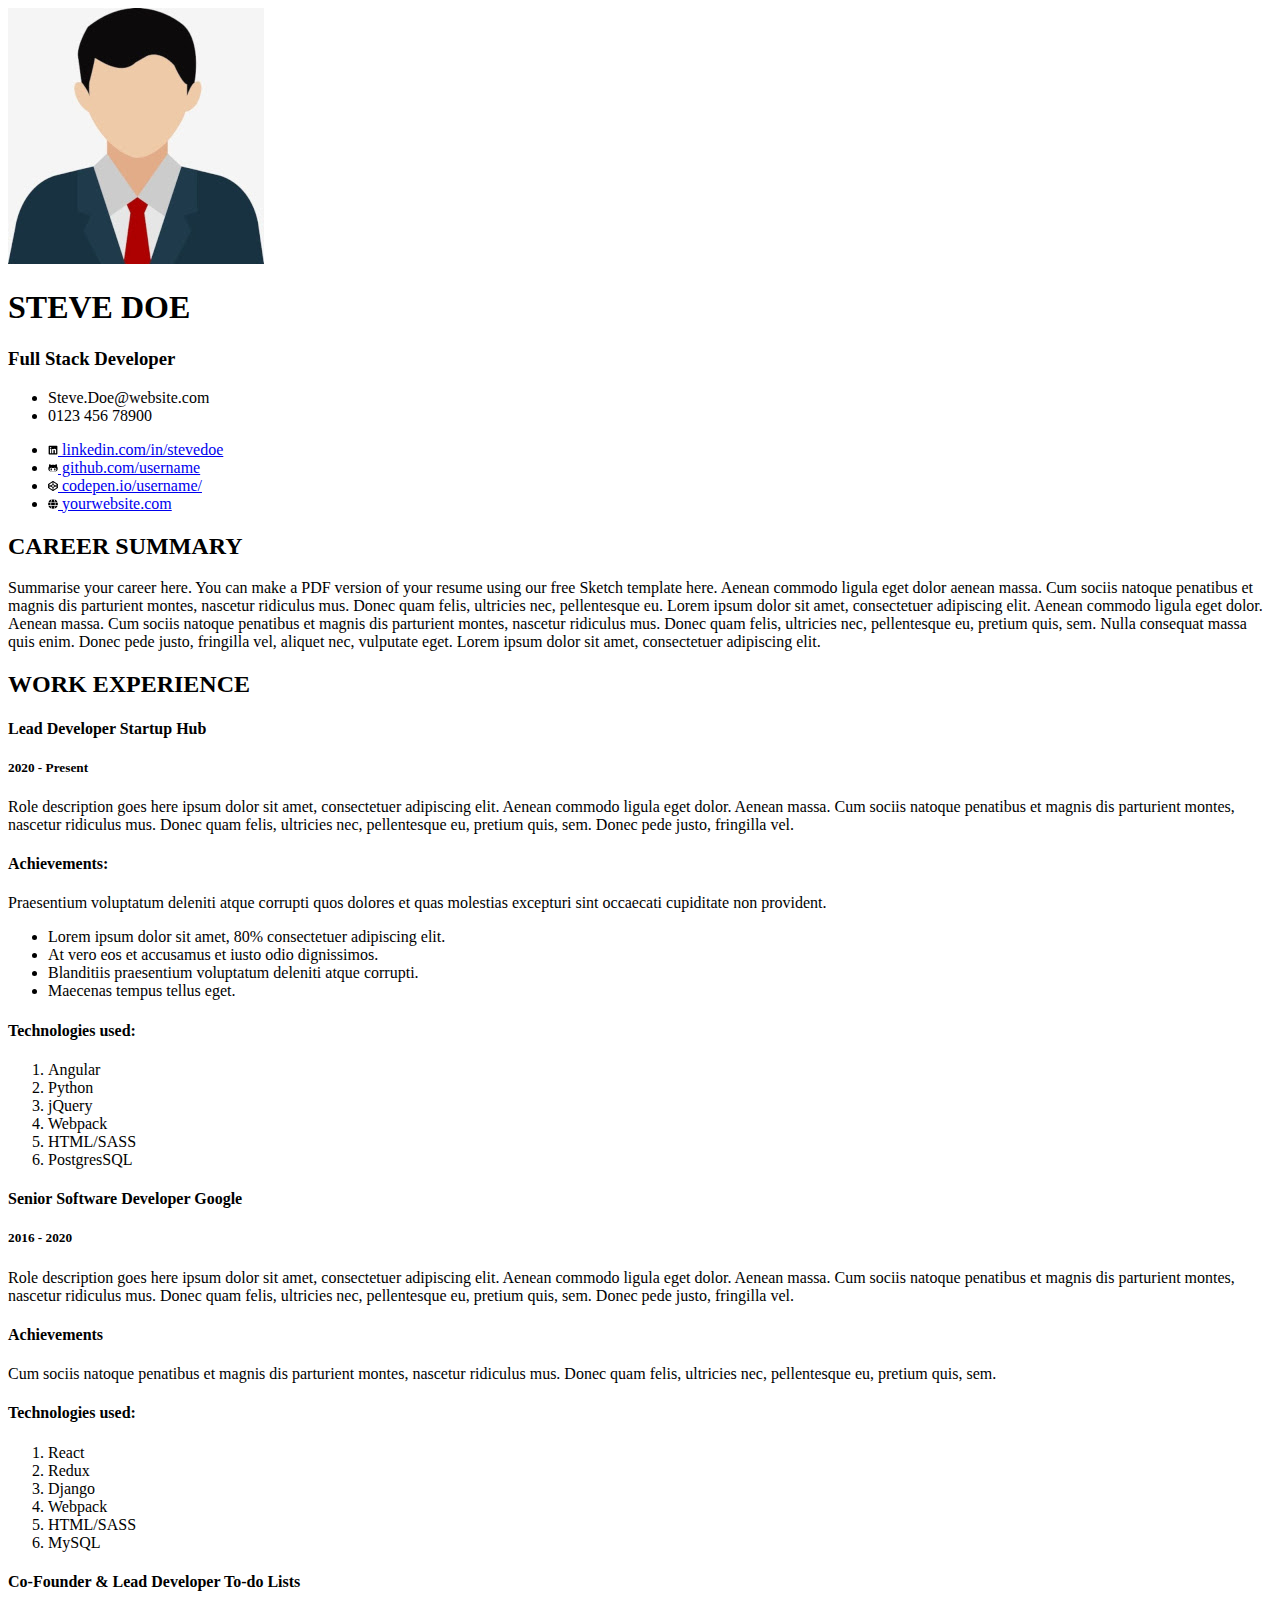
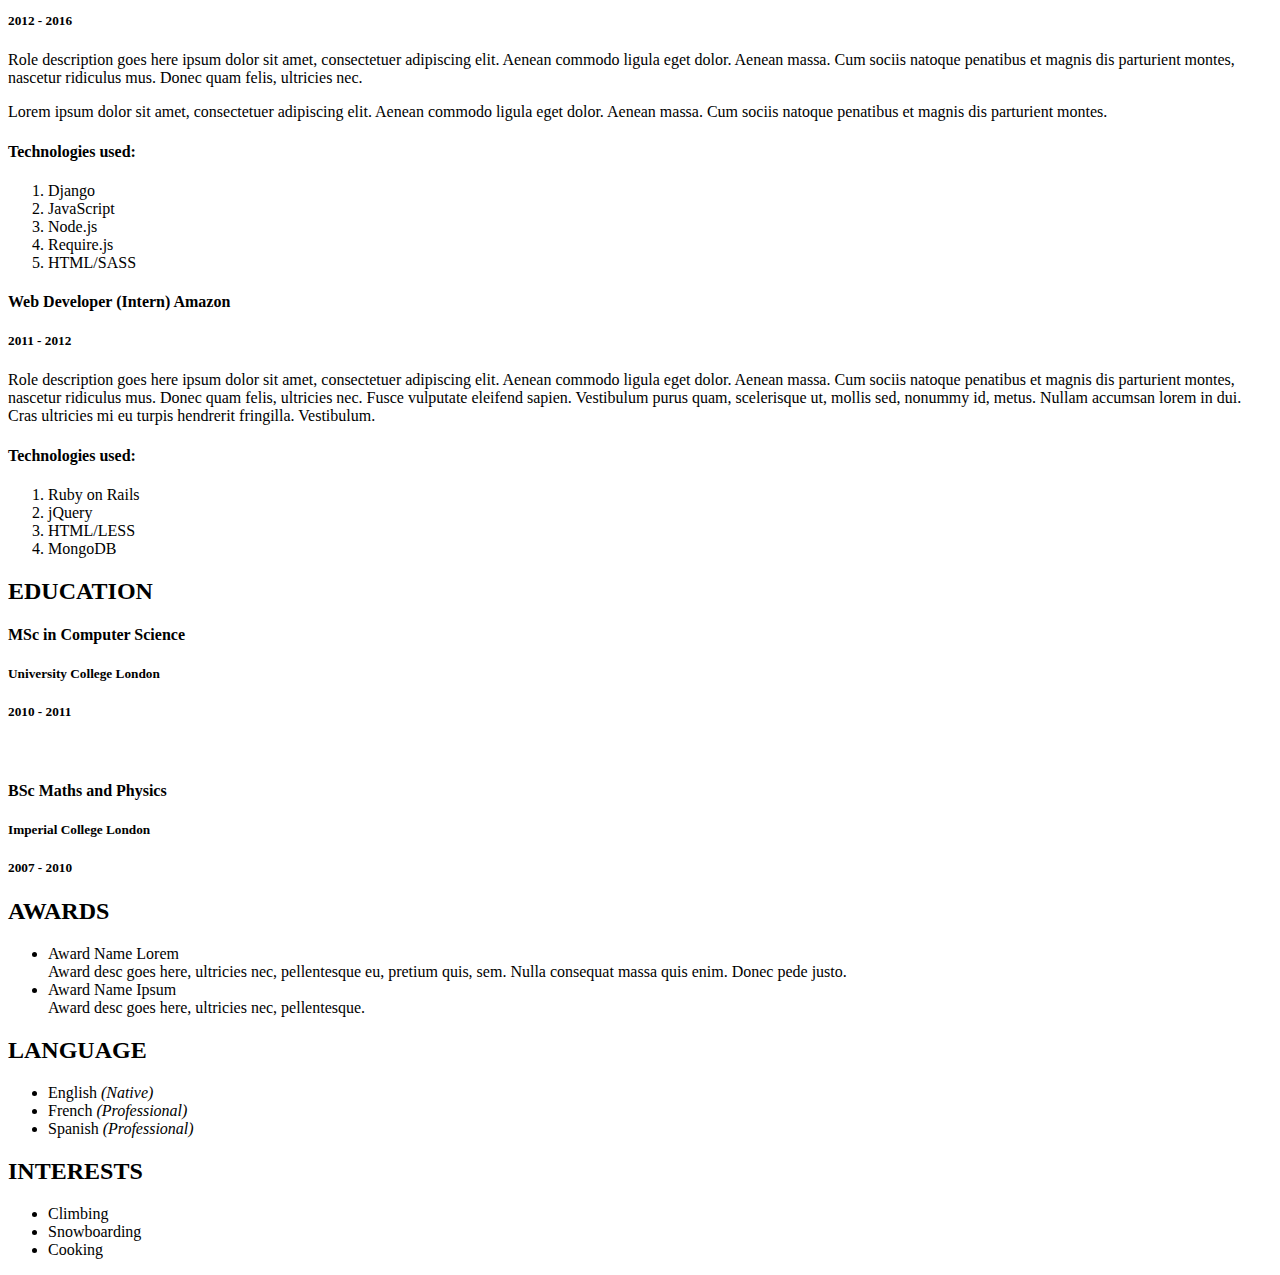
==== atv10/curriculo_bootstrap.html @ 67ce055f "curriculo added" ====
<!DOCTYPE html>
<html>
    <head>
        <link rel="stylesheet" type="text/css" href="style.css">
        <link href="https://cdn.jsdelivr.net/npm/bootstrap@5.3.0-alpha3/dist/css/bootstrap.min.css" rel="stylesheet" integrity="sha384-KK94CHFLLe+nY2dmCWGMq91rCGa5gtU4mk92HdvYe+M/SXH301p5ILy+dN9+nJOZ" crossorigin="anonymous">
        <script src="https://cdn.jsdelivr.net/npm/bootstrap@5.3.0-alpha3/dist/js/bootstrap.bundle.min.js" integrity="sha384-ENjdO4Dr2bkBIFxQpeoTz1HIcje39Wm4jDKdf19U8gI4ddQ3GYNS7NTKfAdVQSZe" crossorigin="anonymous"></script>
    </head>
    <body>
        <div class="container">
            <header class="bg-secondary text-white row">
            <div class="row list-inline">    
                <div class="col-md-4">
                    <img src="img/steve.jpg" alt="steve photo">
                </div>

                <div id="personal-info col-md-4">

                    <h1>STEVE DOE</h1>
                    <h3>Full Stack Developer</h3>

                    <ul class="contact no_bullet">
                        <li>Steve.Doe@website.com </li>
                        <li>0123 456 78900</li>
                    </ul>
                </div>

                <div id="sites">
                    <ul class="no_bullet">
                        <li><a href="http://linkedin.com/in/stevedoe" target="_blank"><img src="img/icon/linkedin.svg"  class="bg-color-light"style="height: 10px; width: 10px;"> linkedin.com/in/stevedoe</a></li>
                        <li><a href="github.com/username" target="_blank"><img src="img/icon/github-alt-brands.svg" class="bg-color-light"style="height: 10px; width: 10px;"> github.com/username</a></li>
                        <li><a href="#" target="_blank"><img src="img/icon/codepen.svg" class="bg-color-light"style="height: 10px; width: 10px;"> codepen.io/username/</a></li>
                        <li><a href="#" target="_blanl"><img src="img/icon/globe.svg" class="bg-color-light"style="height: 10px; width: 10px;"> yourwebsite.com</a></li>
                    </ul>
                </div>
            </div>
            </header>

            <section id="summary">
                <h2>CAREER SUMMARY</h2>
                <p>
                    Summarise your career here. You can make a PDF version of your resume using our free Sketch template here. 
                    Aenean commodo ligula eget dolor aenean massa. 
                    Cum sociis natoque penatibus et magnis dis parturient montes, nascetur ridiculus mus. Donec quam felis, ultricies nec, pellentesque eu. Lorem ipsum dolor sit amet, consectetuer adipiscing elit. 
                    Aenean commodo ligula eget dolor. Aenean massa. Cum sociis natoque penatibus et magnis dis parturient montes, nascetur ridiculus mus. 
                    Donec quam felis, ultricies nec, pellentesque eu, pretium quis, sem. Nulla consequat massa quis enim. Donec pede justo, fringilla vel, aliquet nec, vulputate eget. Lorem ipsum dolor sit amet, consectetuer adipiscing elit.
                </p>
            </section>

            <main>

                <h2>WORK EXPERIENCE</h2>

                <h4>Lead Developer <span class="company">Startup Hub<span></h4>
                <h5 class="period">2020 - Present</h5>

                <p>
                Role description goes here ipsum dolor sit amet, consectetuer adipiscing elit. Aenean commodo ligula eget dolor. 
                Aenean massa. Cum sociis natoque penatibus et magnis dis parturient montes, nascetur ridiculus mus. Donec quam felis, 
                ultricies nec, pellentesque eu, pretium quis, sem. Donec pede justo, fringilla vel.
                </p>

                <h4>Achievements:</h4>

                <p>
                Praesentium voluptatum deleniti atque corrupti quos dolores et quas molestias excepturi sint occaecati cupiditate non provident.
                </p>

                <ul>
                  <li>Lorem ipsum dolor sit amet, 80% consectetuer adipiscing elit.</li>
                  <li>At vero eos et accusamus et iusto odio dignissimos.</li>
                  <li>Blanditiis praesentium voluptatum deleniti atque corrupti.</li>
                  <li>Maecenas tempus tellus eget.</li>
                </ul>

                <h4>Technologies used:</h4>

                <ol class="no_bullet tech">
                  <li>Angular</li>
                  <li>Python</li>
                  <li>jQuery</li>
                  <li>Webpack</li>
                  <li>HTML/SASS</li>
                  <li>PostgresSQL</li>
                </ol>

                <h4>Senior Software Developer <span class="company">Google</span></h4>
                <h5 class="period">2016 - 2020</h5>

                <p>
                Role description goes here ipsum dolor sit amet, consectetuer adipiscing elit. Aenean commodo ligula eget dolor. Aenean massa. Cum sociis natoque penatibus et magnis dis parturient montes, nascetur ridiculus mus. Donec quam felis, ultricies nec, pellentesque eu, pretium quis, sem. Donec pede justo, fringilla vel.</p>

                <h4>Achievements</h4>

                <p>
                Cum sociis natoque penatibus et magnis dis parturient montes, nascetur ridiculus mus. Donec quam felis, ultricies nec, pellentesque eu, pretium quis, sem.
                </p>

                <h4>Technologies used:</h4>

                <ol class="no_bullet tech">
                  <li>React</li>
                  <li>Redux</li>
                  <li>Django</li>
                  <li>Webpack</li>
                  <li>HTML/SASS</li>
                  <li>MySQL</li>
                </ol>

                <h4>Co-Founder & Lead Developer <span class="company">To-do Lists</span></h4>
                <h5 class="period">2012 - 2016</h5>

                <p>
                Role description goes here ipsum dolor sit amet, consectetuer adipiscing elit. Aenean commodo ligula eget dolor. Aenean massa. Cum sociis natoque penatibus et magnis dis parturient montes, nascetur ridiculus mus. Donec quam felis, ultricies nec.</p>

                <p>
                Lorem ipsum dolor sit amet, consectetuer adipiscing elit. Aenean commodo ligula eget dolor. Aenean massa. Cum sociis natoque penatibus et magnis dis parturient montes.</p>

                <h4>Technologies used:</h4>

                <ol class="no_bullet tech">
                  <li>Django</li>
                  <li>JavaScript</li>
                  <li>Node.js</li>
                  <li>Require.js</li>
                  <li>HTML/SASS</li>
                </ol>

                <h4>Web Developer (Intern) <span class="company">Amazon</span></h4>
                <h5 class="period">2011 - 2012</h5>

                <p>
                Role description goes here ipsum dolor sit amet, consectetuer adipiscing elit. 
                Aenean commodo ligula eget dolor. Aenean massa. 
                Cum sociis natoque penatibus et magnis dis parturient montes, nascetur ridiculus mus. 
                Donec quam felis, ultricies nec. Fusce vulputate eleifend sapien. 
                Vestibulum purus quam, scelerisque ut, mollis sed, nonummy id, metus. 
                Nullam accumsan lorem in dui. Cras ultricies mi eu turpis hendrerit fringilla. Vestibulum.</p>

                <h4>Technologies used:</h4>

                <ol class="no_bullet tech">
                  <li>Ruby on Rails</li>
                  <li>jQuery</li>
                  <li>HTML/LESS</li>
                  <li>MongoDB</li>
                </ol>

            </main>

            <aside>

                <div>
                    <h2>EDUCATION</h2>

                    <h4>MSc in Computer Science</h4>
                    <h5>University College London</h5>
                    <h5 class="period">2010 - 2011</h5>

                    <br>

                    <h4>BSc Maths and Physics</h4>
                    <h5>Imperial College London</h5>
                    <h5 class="period">2007 - 2010</h5>
                </div>


                <div>
                    <h2>AWARDS</h2>

                    <ul class="awards">
                        <li>Award Name Lorem<br>
                        Award desc goes here, ultricies nec, pellentesque eu, pretium quis, sem. Nulla consequat massa quis enim. Donec pede justo.
                        </li>
                        <li>Award Name Ipsum<br>
                        Award desc goes here, ultricies nec, pellentesque.
                        </li>
                    </ul>
                </div>


                <div>
                    <h2>LANGUAGE</h2>

                    <ul class="no_bullet lang">
                      <li>English <em>(Native)</em></li>
                      <li>French <em>(Professional)</em></li>
                      <li>Spanish <em>(Professional)</em></li>
                    </ul>
                </div>

                <div>
                    <h2>INTERESTS</h2>

                    <ul class="no_bullet lang">
                        <li>Climbing </li>
                        <li>Snowboarding</li>
                        <li>Cooking</li>
                    </ul>
                </div>

            </aside>
        </div>
    </body>
</html>
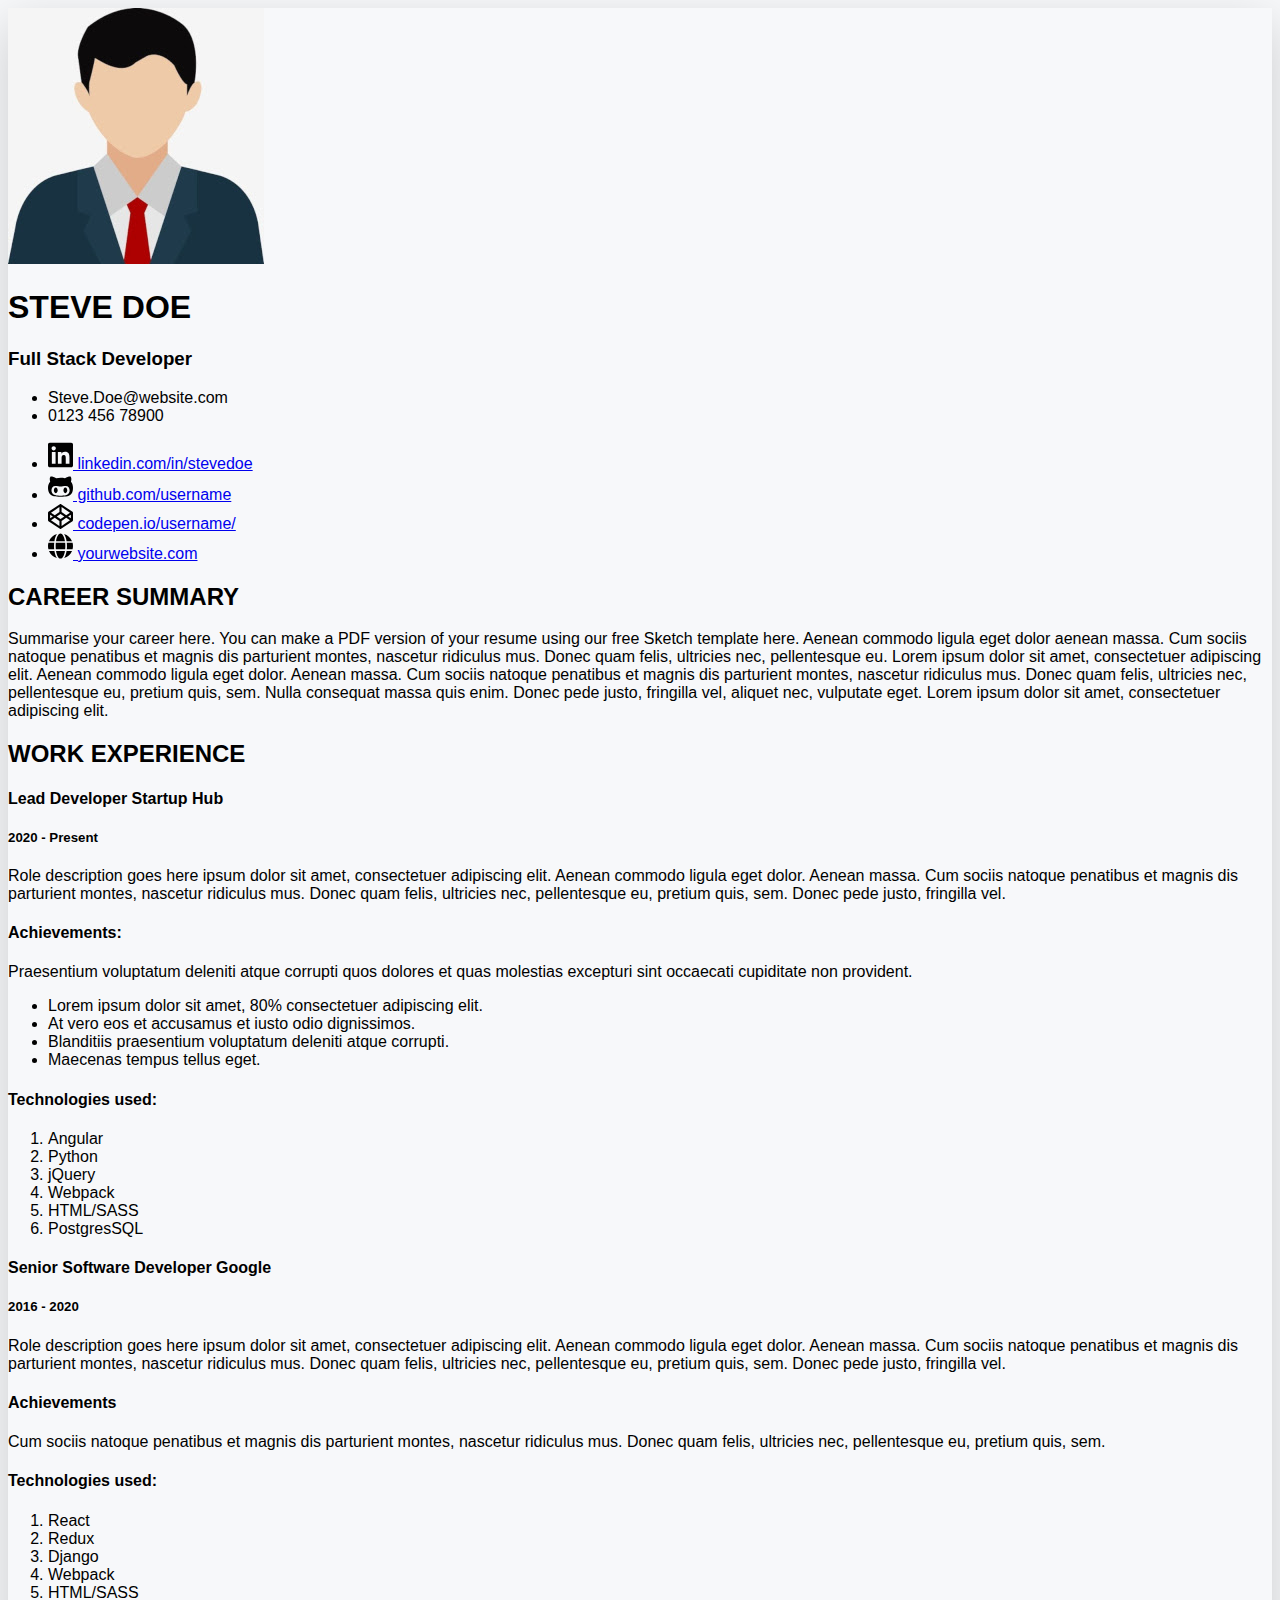
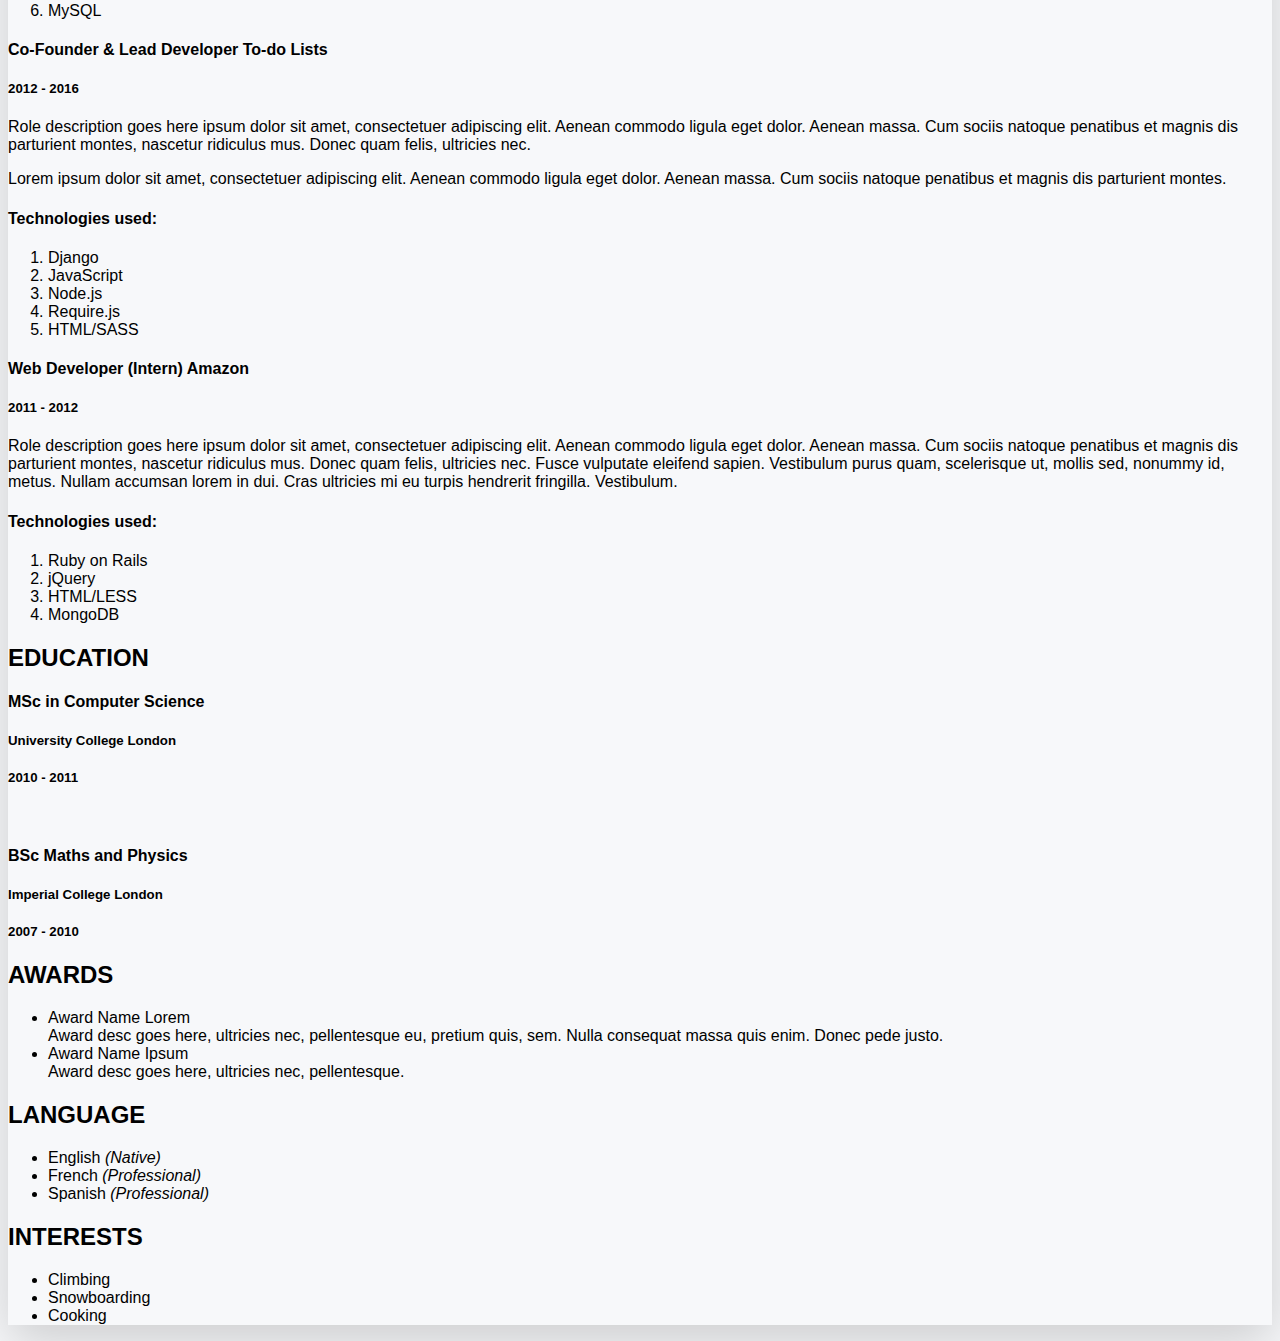
==== commit 7148434d: "border" ====
--- a/atv10/curriculo_bootstrap.html
+++ b/atv10/curriculo_bootstrap.html
@@ -5,38 +5,34 @@
         <link href="https://cdn.jsdelivr.net/npm/bootstrap@5.3.0-alpha3/dist/css/bootstrap.min.css" rel="stylesheet" integrity="sha384-KK94CHFLLe+nY2dmCWGMq91rCGa5gtU4mk92HdvYe+M/SXH301p5ILy+dN9+nJOZ" crossorigin="anonymous">
         <script src="https://cdn.jsdelivr.net/npm/bootstrap@5.3.0-alpha3/dist/js/bootstrap.bundle.min.js" integrity="sha384-ENjdO4Dr2bkBIFxQpeoTz1HIcje39Wm4jDKdf19U8gI4ddQ3GYNS7NTKfAdVQSZe" crossorigin="anonymous"></script>
     </head>
-    <body>
-        <div class="container">
-            <header class="bg-secondary text-white row">
-            <div class="row list-inline">    
-                <div class="col-md-4">
-                    <img src="img/steve.jpg" alt="steve photo">
-                </div>
-
-                <div id="personal-info col-md-4">
+    <body style="font-family: 'Roboto', sans-serif; background-color: #F7F8FA;">
+        <div class="container col-7 mt-3 mb-3 font-family-roboto border-secondary-3 text-secondary" style="box-shadow: rgba(0, 0, 0, 0.176) 0px 16px 48px 0px;">
+            <header class="row bg-dark text-white">
+                <div class="col-lg-3 m-0 p-0">
+                    <img class="rounded float-right" src="img/steve.jpg" alt="steve photo">
+                </div>
+                <div class="col-lg-4 mt-4 ml-0 pl-0" id="personal-info">
 
                     <h1>STEVE DOE</h1>
                     <h3>Full Stack Developer</h3>
 
-                    <ul class="contact no_bullet">
-                        <li>Steve.Doe@website.com </li>
-                        <li>0123 456 78900</li>
-                    </ul>
-                </div>
-
-                <div id="sites">
-                    <ul class="no_bullet">
-                        <li><a href="http://linkedin.com/in/stevedoe" target="_blank"><img src="img/icon/linkedin.svg"  class="bg-color-light"style="height: 10px; width: 10px;"> linkedin.com/in/stevedoe</a></li>
-                        <li><a href="github.com/username" target="_blank"><img src="img/icon/github-alt-brands.svg" class="bg-color-light"style="height: 10px; width: 10px;"> github.com/username</a></li>
-                        <li><a href="#" target="_blank"><img src="img/icon/codepen.svg" class="bg-color-light"style="height: 10px; width: 10px;"> codepen.io/username/</a></li>
-                        <li><a href="#" target="_blanl"><img src="img/icon/globe.svg" class="bg-color-light"style="height: 10px; width: 10px;"> yourwebsite.com</a></li>
-                    </ul>
-                </div>
-            </div>
+                    <ul class="contact">
+                        <li class="text-white-50">Steve.Doe@website.com </li>
+                        <li class="text-white-50">0123 456 78900</li>
+                    </ul>
+                </div>
+                <div class="col-lg-4" id="sites">
+                    <ul class="mt-4">
+                        <li class="mt-2 text-secondary"><a class="text-white-50" href="http://linkedin.com/in/stevedoe" target="_blank"><img class="rounded bg-white p-1" style="width: 25px;" src="img/icon/linkedin.svg"> linkedin.com/in/stevedoe</a></li>
+                        <li class="mt-2 text-secondary"><a class="text-white-50" href="github.com/username" target="_blank"><img class="rounded bg-white p-1" style="width: 25px;" src="img/icon/github-alt-brands.svg"> github.com/username</a></li>
+                        <li class="mt-2 text-secondary"><a class="text-white-50" href="#" target="_blank"><img class="rounded bg-white p-1" style="width: 25px;" src="img/icon/codepen.svg"> codepen.io/username/</a></li>
+                        <li class="mt-2 text-secondary"><a class="text-white-50" href="#" target="_blanl"><img class="rounded bg-white p-1" style="width: 25px;" src="img/icon/globe.svg"> yourwebsite.com</a></li>
+                    </ul>
+                </div>
             </header>
 
-            <section id="summary">
-                <h2>CAREER SUMMARY</h2>
+            <section id="summary col-12">
+                <h2 class="pb-2 border-bottom border-dark">CAREER SUMMARY</h2>
                 <p>
                     Summarise your career here. You can make a PDF version of your resume using our free Sketch template here. 
                     Aenean commodo ligula eget dolor aenean massa. 
@@ -46,11 +42,11 @@
                 </p>
             </section>
 
-            <main>
+            <main class="col-8">
 
                 <h2>WORK EXPERIENCE</h2>
 
-                <h4>Lead Developer <span class="company">Startup Hub<span></h4>
+                <h4 class="col-4">Lead Developer <span class="company">Startup Hub<span></h4>
                 <h5 class="period">2020 - Present</h5>
 
                 <p>
@@ -59,7 +55,7 @@
                 ultricies nec, pellentesque eu, pretium quis, sem. Donec pede justo, fringilla vel.
                 </p>
 
-                <h4>Achievements:</h4>
+                <h4 class="col-3">Achievements:</h4>
 
                 <p>
                 Praesentium voluptatum deleniti atque corrupti quos dolores et quas molestias excepturi sint occaecati cupiditate non provident.
